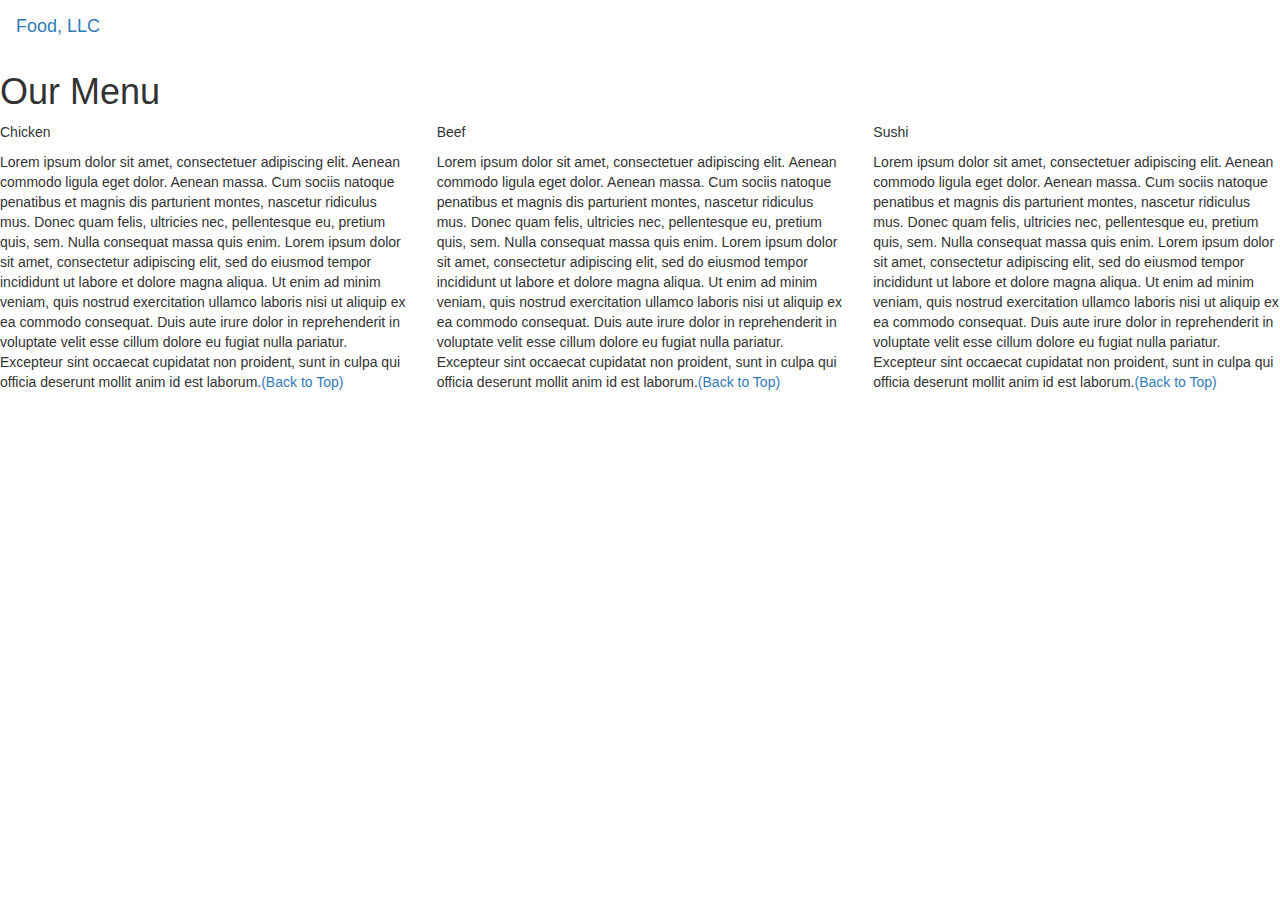
==== mod-3-solution/index.html @ 923b6bff "Create index.html" ====
<!DOCTYPE html>
<html>
<head>

<title>Second Assignment</title>

  <meta name="viewport" content="width=device-width, initial-scale=1">
  <link rel="stylesheet" href="https://maxcdn.bootstrapcdn.com/bootstrap/3.3.7/css/bootstrap.min.css">
  <script src="https://ajax.googleapis.com/ajax/libs/jquery/3.3.1/jquery.min.js"></script>
  <script src="https://maxcdn.bootstrapcdn.com/bootstrap/3.3.7/js/bootstrap.min.js"></script>

</head>

<meta name="viewport" content="width=device-width, initial-scale=1">
<link rel="stylesheet" type="text/css" href="style1.css">



<body>


<nav class="navbar" id="top">
  <div class="container-fluid">

    <div class="navbar-header">
      <button type="button" class="navbar-toggle" data-toggle="collapse" data-target="#myNavbar">
        <span class="icon-bar"></span>
        <span class="icon-bar"></span>
        <span class="icon-bar"></span> 
      </button>
      <a class="navbar-brand" href="#">Food, LLC</a>
    </div>

    <div class="collapse" id="myNavbar">
      <ul class="nav navbar-nav visible-xs">
        <li><a class="menu-item" href="#">Chicken</a></li>
        <li><a class="menu-item" href="#">Beef</a></li> 
        <li><a class="menu-item" href="#">Sushi</a></li> 
      </ul>
    </div>

  </div>
</nav>

<h1 class="main-title">Our Menu</h1>



<div class="row">

  <div class="col-lg-4 col-md-6 col-sm-12">
    <div class="content-box">
      <p class="item-name">Chicken</p>
      <p>Lorem ipsum dolor sit amet, consectetuer adipiscing elit. Aenean commodo ligula eget dolor. Aenean massa. Cum sociis natoque penatibus et magnis dis parturient montes, nascetur ridiculus mus. Donec quam felis, ultricies nec, pellentesque eu, pretium quis, sem. Nulla consequat massa quis enim. Lorem ipsum dolor sit amet, consectetur adipiscing elit, sed do eiusmod tempor incididunt ut labore et dolore magna aliqua. Ut enim ad minim veniam, quis nostrud exercitation ullamco laboris nisi ut aliquip ex ea commodo consequat. Duis aute irure dolor in reprehenderit in voluptate velit esse cillum dolore eu fugiat nulla pariatur. Excepteur sint occaecat cupidatat non proident, sunt in culpa qui officia deserunt mollit anim id est laborum.<a href="#top">(Back to Top)</a></p>
    </div>
  </div>

  <div class="col-lg-4 col-md-6 col-sm-12">
    <div class="content-box">
      <p class="item-name">Beef</p>
      <p>Lorem ipsum dolor sit amet, consectetuer adipiscing elit. Aenean commodo ligula eget dolor. Aenean massa. Cum sociis natoque penatibus et magnis dis parturient montes, nascetur ridiculus mus. Donec quam felis, ultricies nec, pellentesque eu, pretium quis, sem. Nulla consequat massa quis enim. Lorem ipsum dolor sit amet, consectetur adipiscing elit, sed do eiusmod tempor incididunt ut labore et dolore magna aliqua. Ut enim ad minim veniam, quis nostrud exercitation ullamco laboris nisi ut aliquip ex ea commodo consequat. Duis aute irure dolor in reprehenderit in voluptate velit esse cillum dolore eu fugiat nulla pariatur. Excepteur sint occaecat cupidatat non proident, sunt in culpa qui officia deserunt mollit anim id est laborum.<a href="#top">(Back to Top)</a></p>
    </div>
  </div>


  <div class="col-lg-4 col-md-12 col-sm-12">
    <div class="content-box">
      <p class="item-name">Sushi</p>
      <p>Lorem ipsum dolor sit amet, consectetuer adipiscing elit. Aenean commodo ligula eget dolor. Aenean massa. Cum sociis natoque penatibus et magnis dis parturient montes, nascetur ridiculus mus. Donec quam felis, ultricies nec, pellentesque eu, pretium quis, sem. Nulla consequat massa quis enim. Lorem ipsum dolor sit amet, consectetur adipiscing elit, sed do eiusmod tempor incididunt ut labore et dolore magna aliqua. Ut enim ad minim veniam, quis nostrud exercitation ullamco laboris nisi ut aliquip ex ea commodo consequat. Duis aute irure dolor in reprehenderit in voluptate velit esse cillum dolore eu fugiat nulla pariatur. Excepteur sint occaecat cupidatat non proident, sunt in culpa qui officia deserunt mollit anim id est laborum.<a href="#top">(Back to Top)</a></p>
    </div>
  </div>

</div>


</body>
</html>
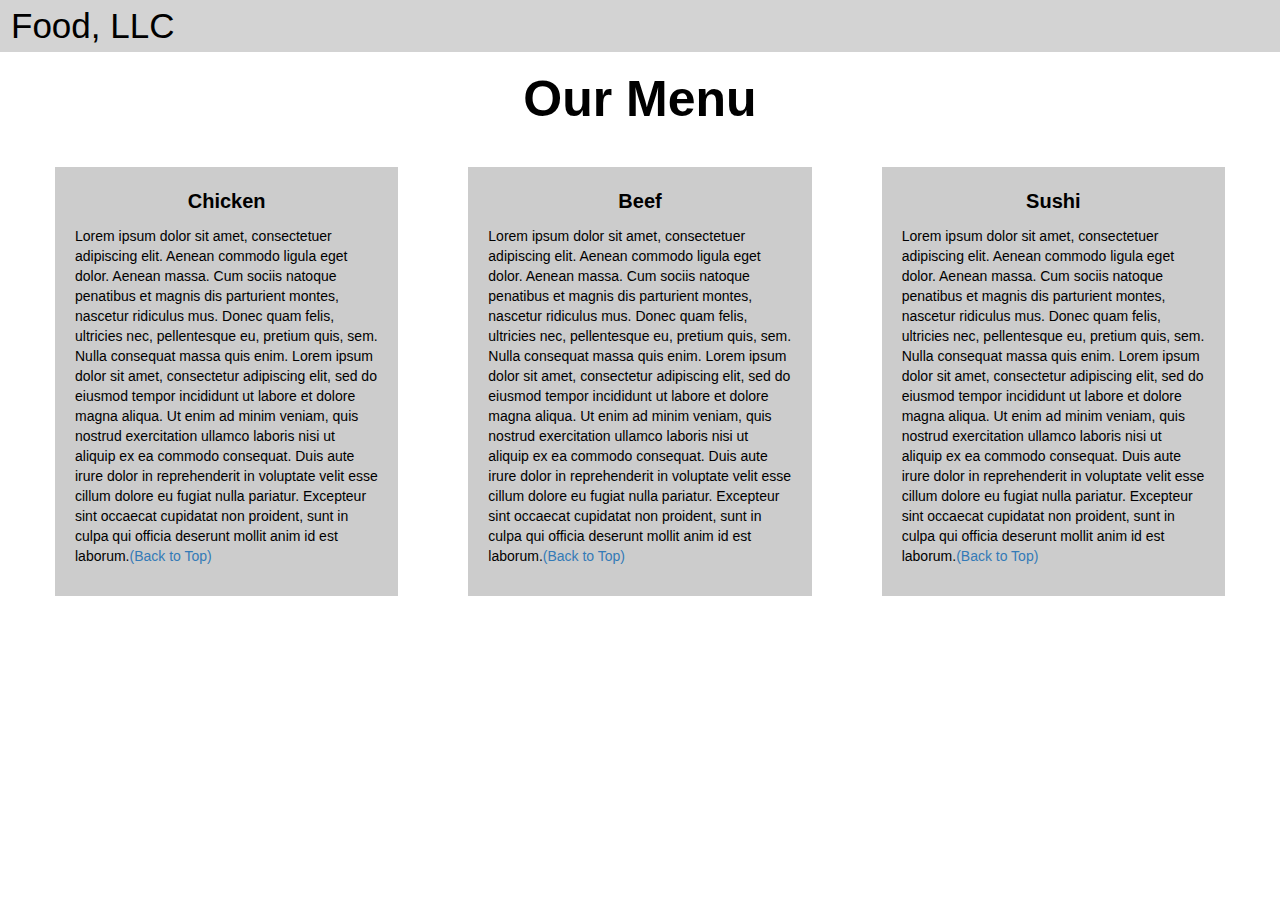
==== commit 89efccb5: "Update index.html" ====
--- a/mod-3-solution/index.html
+++ b/mod-3-solution/index.html
@@ -12,7 +12,7 @@
 </head>
 
 <meta name="viewport" content="width=device-width, initial-scale=1">
-<link rel="stylesheet" type="text/css" href="style1.css">
+<link rel="stylesheet" type="text/css" href="style.css">
 
 
 
--- a/mod-3-solution/style.css
+++ b/mod-3-solution/style.css
@@ -0,0 +1,96 @@
+.container-fluid{
+  margin: 0;
+  padding: 0;
+}
+
+.navbar{
+  border-radius: 0px;
+  background-color: lightgrey;
+}
+
+.navbar-brand{
+  font-size: 35px;
+  color: black;
+  padding-left: 25px;
+}
+
+.navbar-brand:hover{
+  color: white;
+}
+
+.nav{
+  margin: 0;
+  padding: 0;
+}
+
+.navbar-nav{
+  font-size: 25px;
+  text-align: center;
+  margin: 0;
+  padding: 0;
+}
+
+.navbar-toggle{
+  border: 2px solid white;
+  margin-right: 25px;
+}
+
+.icon-bar{
+  background-color: white;
+}
+
+
+.main-title{
+  margin-bottom: 15px;
+  text-align: center;
+  color: black;
+  font-size: 50px;
+  font-family: sans-serif;
+  font-weight: bold;
+}
+
+li{
+  box-sizing: border-box;
+  width: 100%;
+}
+
+.menu-item{
+  padding: 0;
+  margin: 0;
+  width: 100%;
+  background-color: white;
+  border-bottom: 1px solid black;
+  color: black;
+  display: block;
+}
+
+.menu-item:hover{
+  background-color: rgba(0,0,0,0.9);
+  color: rgba(0,0,0,0.4);
+}
+
+
+
+.row{
+  margin: 20px;
+}
+
+.content-box{
+  margin: 20px;
+  width: auto;
+  height: auto;
+  color: black;
+  background-color: rgba(0,0,0,0.2);
+  font-family: sans-serif;
+  padding: 20px;
+}
+
+.item-name{
+  text-align: center;
+  font-size: 20px;
+  font-weight: bold;
+}
+
+#top{
+
+}
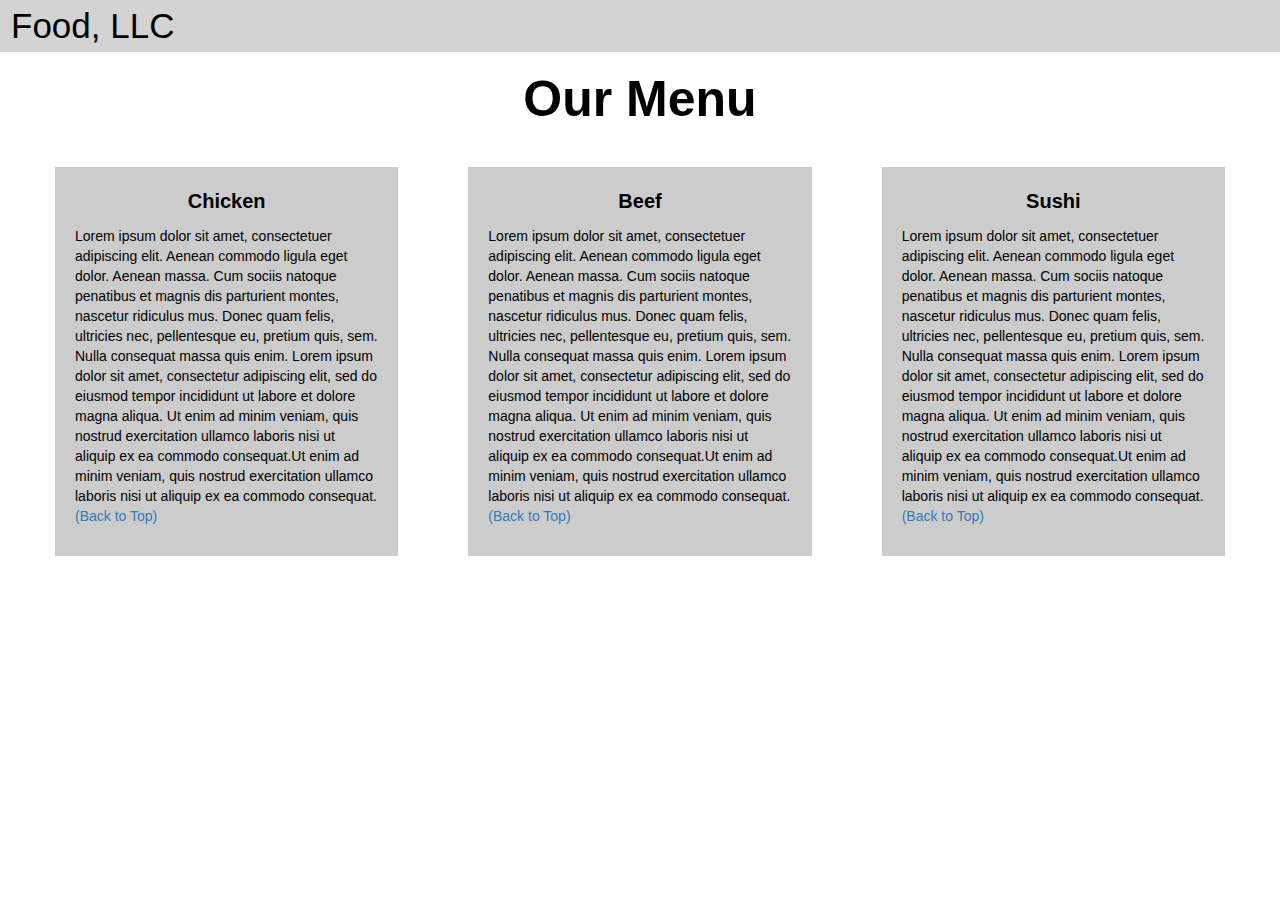
==== commit ce0ae9a6: "Update index.html" ====
--- a/mod-3-solution/index.html
+++ b/mod-3-solution/index.html
@@ -33,9 +33,9 @@
 
     <div class="collapse" id="myNavbar">
       <ul class="nav navbar-nav visible-xs">
-        <li><a class="menu-item" href="#">Chicken</a></li>
-        <li><a class="menu-item" href="#">Beef</a></li> 
-        <li><a class="menu-item" href="#">Sushi</a></li> 
+        <li><a class="menu-item" href="#chicken">Chicken</a></li>
+        <li><a class="menu-item" href="#beef">Beef</a></li> 
+        <li><a class="menu-item" href="#sushi">Sushi</a></li> 
       </ul>
     </div>
 
@@ -50,28 +50,26 @@
 
   <div class="col-lg-4 col-md-6 col-sm-12">
     <div class="content-box">
-      <p class="item-name">Chicken</p>
-      <p>Lorem ipsum dolor sit amet, consectetuer adipiscing elit. Aenean commodo ligula eget dolor. Aenean massa. Cum sociis natoque penatibus et magnis dis parturient montes, nascetur ridiculus mus. Donec quam felis, ultricies nec, pellentesque eu, pretium quis, sem. Nulla consequat massa quis enim. Lorem ipsum dolor sit amet, consectetur adipiscing elit, sed do eiusmod tempor incididunt ut labore et dolore magna aliqua. Ut enim ad minim veniam, quis nostrud exercitation ullamco laboris nisi ut aliquip ex ea commodo consequat. Duis aute irure dolor in reprehenderit in voluptate velit esse cillum dolore eu fugiat nulla pariatur. Excepteur sint occaecat cupidatat non proident, sunt in culpa qui officia deserunt mollit anim id est laborum.<a href="#top">(Back to Top)</a></p>
+      <p class="item-name" id="chicken">Chicken</p>
+      <p>Lorem ipsum dolor sit amet, consectetuer adipiscing elit. Aenean commodo ligula eget dolor. Aenean massa. Cum sociis natoque penatibus et magnis dis parturient montes, nascetur ridiculus mus. Donec quam felis, ultricies nec, pellentesque eu, pretium quis, sem. Nulla consequat massa quis enim. Lorem ipsum dolor sit amet, consectetur adipiscing elit, sed do eiusmod tempor incididunt ut labore et dolore magna aliqua. Ut enim ad minim veniam, quis nostrud exercitation ullamco laboris nisi ut aliquip ex ea commodo consequat.Ut enim ad minim veniam, quis nostrud exercitation ullamco laboris nisi ut aliquip ex ea commodo consequat.<a href="#top">(Back to Top)</a></p>
     </div>
   </div>
 
   <div class="col-lg-4 col-md-6 col-sm-12">
     <div class="content-box">
-      <p class="item-name">Beef</p>
-      <p>Lorem ipsum dolor sit amet, consectetuer adipiscing elit. Aenean commodo ligula eget dolor. Aenean massa. Cum sociis natoque penatibus et magnis dis parturient montes, nascetur ridiculus mus. Donec quam felis, ultricies nec, pellentesque eu, pretium quis, sem. Nulla consequat massa quis enim. Lorem ipsum dolor sit amet, consectetur adipiscing elit, sed do eiusmod tempor incididunt ut labore et dolore magna aliqua. Ut enim ad minim veniam, quis nostrud exercitation ullamco laboris nisi ut aliquip ex ea commodo consequat. Duis aute irure dolor in reprehenderit in voluptate velit esse cillum dolore eu fugiat nulla pariatur. Excepteur sint occaecat cupidatat non proident, sunt in culpa qui officia deserunt mollit anim id est laborum.<a href="#top">(Back to Top)</a></p>
+      <p class="item-name" id="beef">Beef</p>
+      <p>Lorem ipsum dolor sit amet, consectetuer adipiscing elit. Aenean commodo ligula eget dolor. Aenean massa. Cum sociis natoque penatibus et magnis dis parturient montes, nascetur ridiculus mus. Donec quam felis, ultricies nec, pellentesque eu, pretium quis, sem. Nulla consequat massa quis enim. Lorem ipsum dolor sit amet, consectetur adipiscing elit, sed do eiusmod tempor incididunt ut labore et dolore magna aliqua. Ut enim ad minim veniam, quis nostrud exercitation ullamco laboris nisi ut aliquip ex ea commodo consequat.Ut enim ad minim veniam, quis nostrud exercitation ullamco laboris nisi ut aliquip ex ea commodo consequat.<a href="#top">(Back to Top)</a></p>
     </div>
   </div>
 
 
   <div class="col-lg-4 col-md-12 col-sm-12">
     <div class="content-box">
-      <p class="item-name">Sushi</p>
-      <p>Lorem ipsum dolor sit amet, consectetuer adipiscing elit. Aenean commodo ligula eget dolor. Aenean massa. Cum sociis natoque penatibus et magnis dis parturient montes, nascetur ridiculus mus. Donec quam felis, ultricies nec, pellentesque eu, pretium quis, sem. Nulla consequat massa quis enim. Lorem ipsum dolor sit amet, consectetur adipiscing elit, sed do eiusmod tempor incididunt ut labore et dolore magna aliqua. Ut enim ad minim veniam, quis nostrud exercitation ullamco laboris nisi ut aliquip ex ea commodo consequat. Duis aute irure dolor in reprehenderit in voluptate velit esse cillum dolore eu fugiat nulla pariatur. Excepteur sint occaecat cupidatat non proident, sunt in culpa qui officia deserunt mollit anim id est laborum.<a href="#top">(Back to Top)</a></p>
+      <p class="item-name" id="sushi">Sushi</p>
+      <p>Lorem ipsum dolor sit amet, consectetuer adipiscing elit. Aenean commodo ligula eget dolor. Aenean massa. Cum sociis natoque penatibus et magnis dis parturient montes, nascetur ridiculus mus. Donec quam felis, ultricies nec, pellentesque eu, pretium quis, sem. Nulla consequat massa quis enim. Lorem ipsum dolor sit amet, consectetur adipiscing elit, sed do eiusmod tempor incididunt ut labore et dolore magna aliqua. Ut enim ad minim veniam, quis nostrud exercitation ullamco laboris nisi ut aliquip ex ea commodo consequat.Ut enim ad minim veniam, quis nostrud exercitation ullamco laboris nisi ut aliquip ex ea commodo consequat.<a href="#top">(Back to Top)</a></p>
     </div>
   </div>
 
 </div>
-
-
 </body>
 </html>
